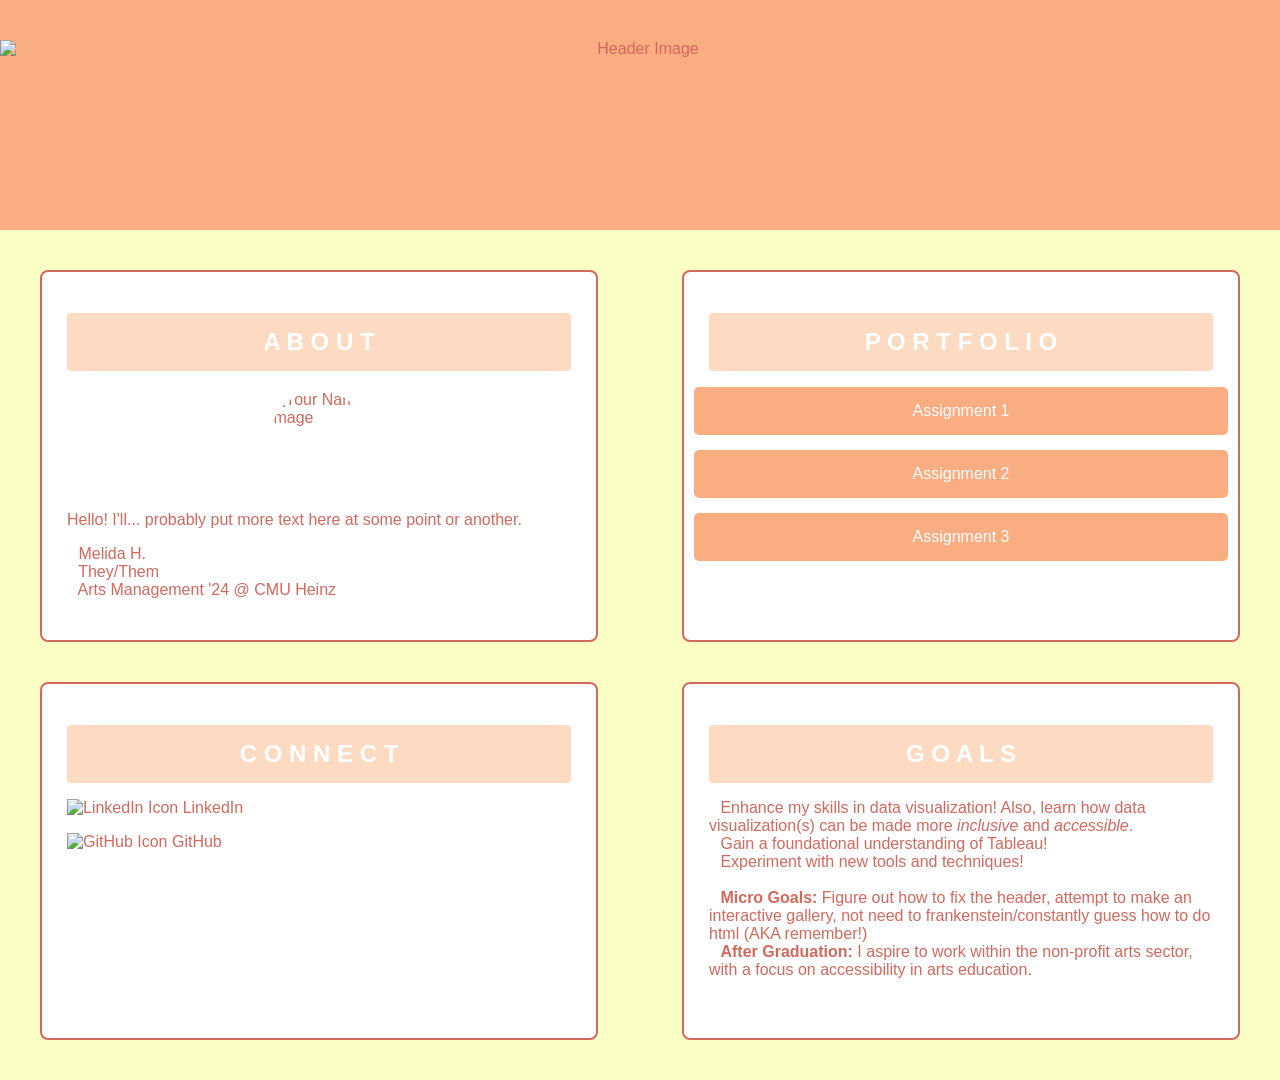
==== index.html @ 33fe1f54 "Rename home to index.html" ====
<!DOCTYPE html>
<html lang="en-US">
<head>
    <meta charset="UTF-8">
    <meta http-equiv="X-UA-Compatible" content="IE=edge">
    <meta name="viewport" content="width=device-width, initial-scale=1">
    <title>Telling Stories with Data '24</title>
    <link rel="stylesheet" href="style.css">
    <link rel="icon" href="https://64.media.tumblr.com/2d6800ecc78932bf06cbff3556a9e38f/tumblr_inline_p94wgq1J601rhwzwl_75sq.png" type="image/png">
</head>
<body>
    <header class="header-background">
        <img src="https://64.media.tumblr.com/ea606fb7dd69e5075c72637ac377df02/30c501c1fd2b2888-4b/s640x960/7cb40eaca5d63154bcc6d32c63cf133928c31c78.jpg" alt="Header Image" class="header-img">
    </header>

    <div class="container">
        <div class="column about-me">
            <h1>A B O U T</h1>
            <img src="https://64.media.tumblr.com/1434abd3850f5339ee0383e32934279f/99286a26c9d96fe6-76/s100x200/f1c4dcba95c7422371f3d7d652563feb83993b2e.pnj" alt="Your Name Image" class="profile-img">
            <ul>
                <p> Hello! I'll... probably put more text here at some point or another.</p>
                <li><img src="http://i171.photobucket.com/albums/u300/ferny-dust/sozai/bullets/70.gif" width="7" height="7" alt=""> Melida H.</li>
                <li><img src="http://i171.photobucket.com/albums/u300/ferny-dust/sozai/bullets/71.gif" width="7" height="7" alt=""> They/Them</li>
                <li><img src="http://i171.photobucket.com/albums/u300/ferny-dust/sozai/bullets/72.gif" width="7" height="7" alt=""> Arts Management '24 @ CMU Heinz</li>
            </ul>
        </div>

        <div class="column portfolio">
            <h1>P O R T F O L I O</h1>
            <div class="button-group">
                <a href="assignment1.html" class="portfolio-button">Assignment 1</a>
                <a href="assignment2.html" class="portfolio-button">Assignment 2</a>
                <a href="assignment3.html" class="portfolio-button">Assignment 3</a>
            </div>
        </div>

        <div class="column links">
            <h1>C O N N E C T</h1>
            <p><img src="https://64.media.tumblr.com/a7902e8f1306df5d0a07a9641898eade/tumblr_inline_nosyuar7Em1ry72eo_75sq.gifv" alt="LinkedIn Icon" width="15" height="15"> 
                <a href="https://www.linkedin.com/in/melidahernandez/" class="social-link">LinkedIn</a>
            </p>
            <p><img src="https://cdn-icons-png.freepik.com/512/2111/2111425.png" alt="GitHub Icon" width="15" height="15"> 
                <a href="https://github.com/Loafettie" class="social-link">GitHub</a>
            </p>
        </div>

        <div class="column goals">
            <h1>G O A L S</h1>
            <ul>
                <li><img src="http://i171.photobucket.com/albums/u300/ferny-dust/sozai/bullets/70.gif" width="7" height="7" alt=""> Enhance my skills in data visualization! Also, learn how data visualization(s) can be made more <i>inclusive</i> and <i>accessible</i>.</i></i></li>
                <li><img src="http://i171.photobucket.com/albums/u300/ferny-dust/sozai/bullets/71.gif" width="7" height="7" alt=""> Gain a foundational understanding of Tableau!</li>
                <li><img src="http://i171.photobucket.com/albums/u300/ferny-dust/sozai/bullets/72.gif" width="7" height="7" alt=""> Experiment with new tools and techniques!</li>
                <br><li><img src="http://i171.photobucket.com/albums/u300/ferny-dust/sozai/bullets/14.gif" width="7" height="7"> <b>Micro Goals:</b> Figure out how to fix the header, attempt to make an interactive gallery, not need to frankenstein/constantly guess how to do html (AKA remember!)</li>
                <li><img src="http://i171.photobucket.com/albums/u300/ferny-dust/sozai/bullets/14.gif" width="7" height="7"> <b>After Graduation:</b> I aspire to work within the non-profit arts sector, with a focus on accessibility in arts education.</li></br>
            </ul>
        </div>
    </div>
</body>
</html>
---- style.css ----
body {
    font-family: Arial, sans-serif;
    background-color: #FAFFC6;
    color: #D2695E;
    margin: 0;
    padding: 0;
}

.header-background {
    background-color: #faad81;
    padding: 40px 0;
    text-align: center;
}

.header-img {
    height: 150px;
    width: auto;
    display: block;
    margin: 0 auto;
}

.container {
    display: flex;
    flex-wrap: wrap;
    justify-content: space-between;
    padding: 20px;
}

.column {
    background-color: #fff;
    border: 2px solid #D2695E;
    padding: 25px;
    margin: 20px;
    width: 45%;
    box-sizing: border-box;
    border-radius: 8px;
}

.column.about-me {
    order: 1;
}

.column.portfolio {
    order: 2;
}

.column.links {
    order: 3;
}

.column.goals {
    order: 4;
}

.column h1 {
    text-align: center;
    background-color: #fcdbc2; 
    color: white;
    padding: 15px;
    border-radius: 4px;
    font-size: 24px;
}

.profile-img {
    display: block;
    margin: 20px auto;
    width: 100px;
    height: 100px;
    border-radius: 50%;
}

ul {
    list-style-type: none;
    padding-left: 0;
}

.button-group {
    display: flex;
    flex-direction: column;
    align-items: center;
}

.portfolio-button {
    display: block;
    width: 100%;
    padding: 15px;
    margin-bottom: 15px;
    background-color: #faad81;
    color: white;
    text-align: center;
    text-decoration: none;
    border-radius: 5px;
}

.portfolio-button:hover {
    background-color: #f99870;
}

.social-link {
    color: #D2695E;
    text-decoration: none;
}

.social-link:hover {
    text-decoration: underline;
}
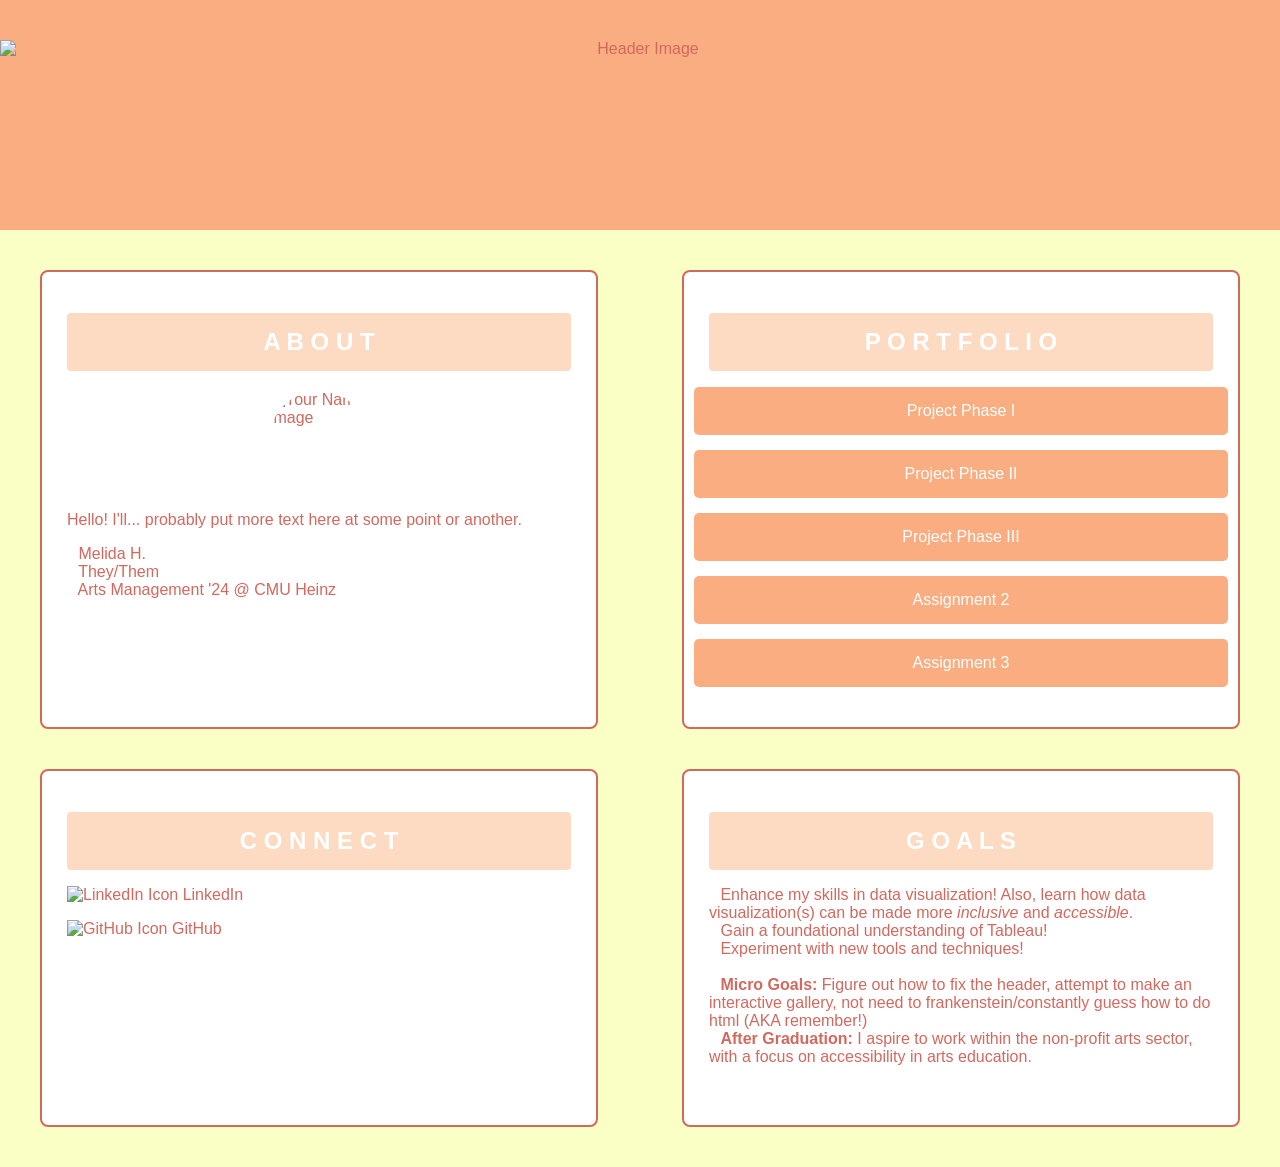
==== commit 7449172b: "Update index.html" ====
--- a/index.html
+++ b/index.html
@@ -28,7 +28,9 @@
         <div class="column portfolio">
             <h1>P O R T F O L I O</h1>
             <div class="button-group">
-                <a href="assignment1.html" class="portfolio-button">Assignment 1</a>
+                <a href="assignmentproject1.html" class="portfolio-button">Project Phase I</a>
+                <a href="AssignmentProjectII.html" class="portfolio-button">Project Phase II</a>
+                <a href="assignmentIII.html" class="portfolio-button">Project Phase III</a>
                 <a href="assignment2.html" class="portfolio-button">Assignment 2</a>
                 <a href="assignment3.html" class="portfolio-button">Assignment 3</a>
             </div>
@@ -47,7 +49,7 @@
         <div class="column goals">
             <h1>G O A L S</h1>
             <ul>
-                <li><img src="http://i171.photobucket.com/albums/u300/ferny-dust/sozai/bullets/70.gif" width="7" height="7" alt=""> Enhance my skills in data visualization! Also, learn how data visualization(s) can be made more <i>inclusive</i> and <i>accessible</i>.</i></i></li>
+                <li><img src="http://i171.photobucket.com/albums/u300/ferny-dust/sozai/bullets/70.gif" width="7" height="7" alt=""> Enhance my skills in data visualization! Also, learn how data visualization(s) can be made more <i>inclusive</i> and <i>accessible</i>.</li>
                 <li><img src="http://i171.photobucket.com/albums/u300/ferny-dust/sozai/bullets/71.gif" width="7" height="7" alt=""> Gain a foundational understanding of Tableau!</li>
                 <li><img src="http://i171.photobucket.com/albums/u300/ferny-dust/sozai/bullets/72.gif" width="7" height="7" alt=""> Experiment with new tools and techniques!</li>
                 <br><li><img src="http://i171.photobucket.com/albums/u300/ferny-dust/sozai/bullets/14.gif" width="7" height="7"> <b>Micro Goals:</b> Figure out how to fix the header, attempt to make an interactive gallery, not need to frankenstein/constantly guess how to do html (AKA remember!)</li>
